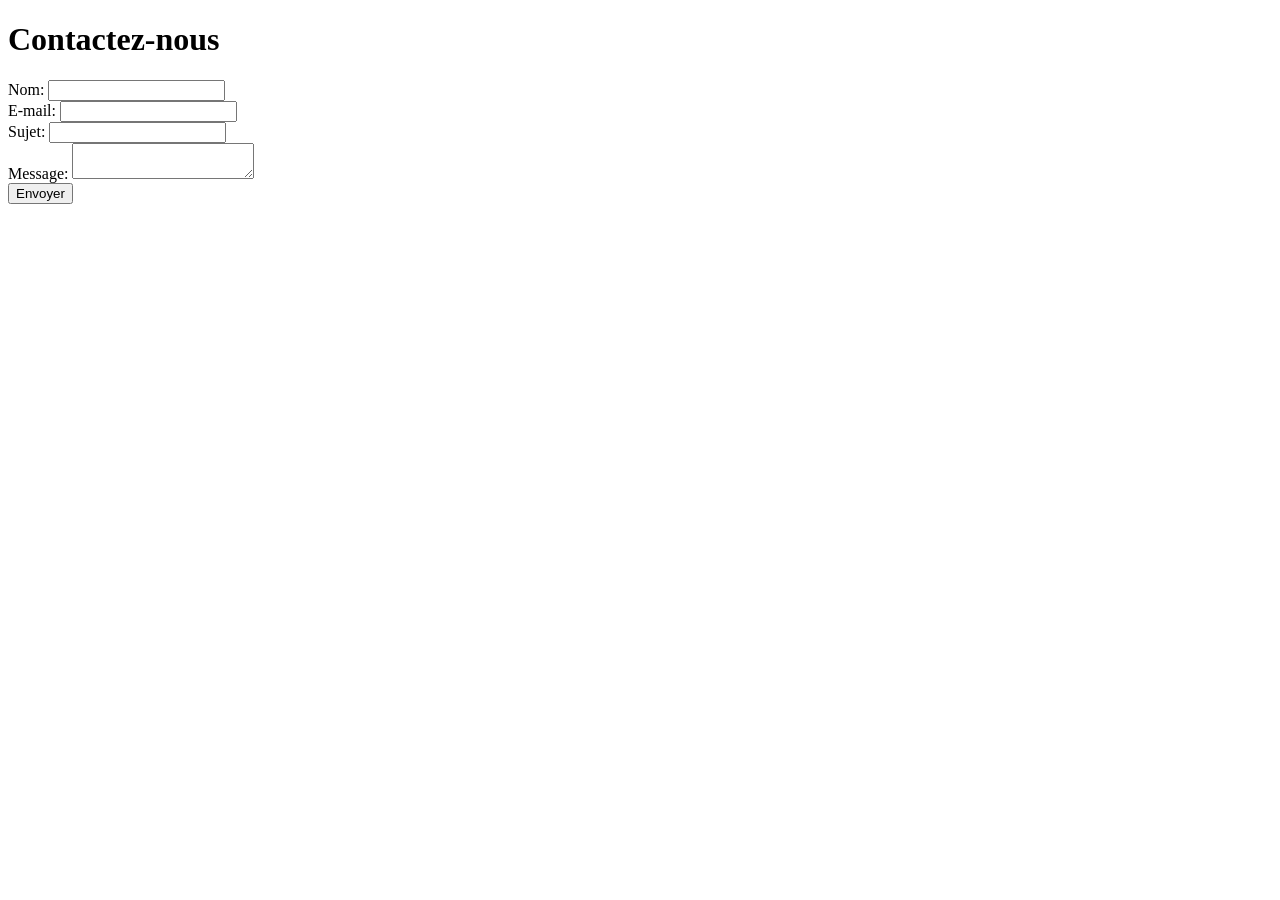
==== contact.html @ 92986282 "Création de la structure de la page contact" ====
<!DOCTYPE html>
<html lang="fr">
<head>
    <meta charset="UTF-8">
    <title>NovaTech - Contact</title>
</head>
<body>
    <h1>Contactez-nous</h1>
    <form>
        <label>Nom:</label> <input type="text" name="nom"><br>
        <label>E-mail:</label> <input type="email" name="email"><br>
        <label>Sujet:</label> <input type="text" name="sujet"><br>
        <label>Message:</label> <textarea name="message"></textarea><br>
        <button type="submit">Envoyer</button>
    </form>
</body>
</html>
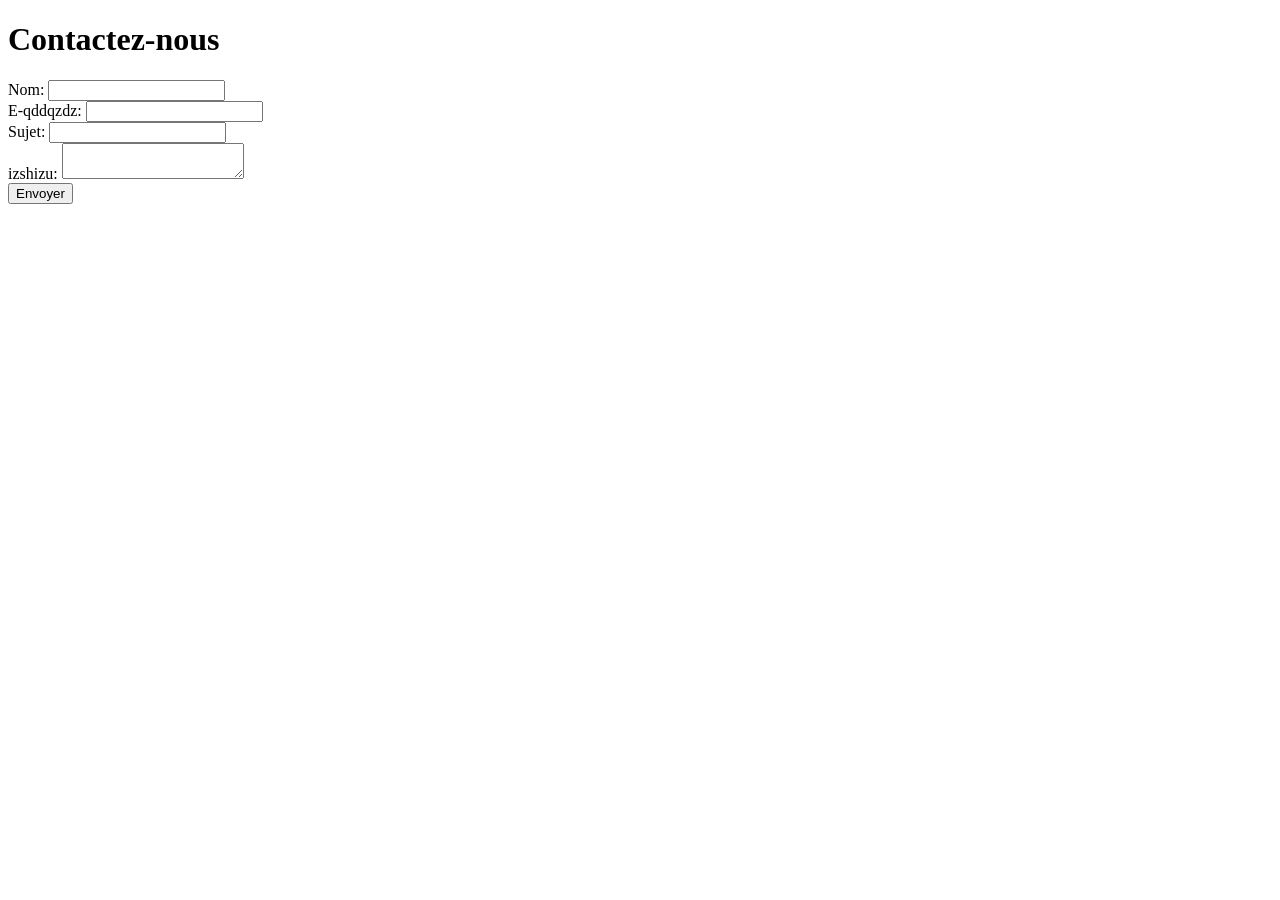
==== commit dfc7edb8: "maerge branch 'contact'" ====
--- a/contact.html
+++ b/contact.html
@@ -8,9 +8,9 @@
     <h1>Contactez-nous</h1>
     <form>
         <label>Nom:</label> <input type="text" name="nom"><br>
-        <label>E-mail:</label> <input type="email" name="email"><br>
+        <label>E-qddqzdz:</label> <input type="email" name="email"><br>
         <label>Sujet:</label> <input type="text" name="sujet"><br>
-        <label>Message:</label> <textarea name="message"></textarea><br>
+        <label>izshizu:</label> <textarea name="message"></textarea><br>
         <button type="submit">Envoyer</button>
     </form>
 </body>
